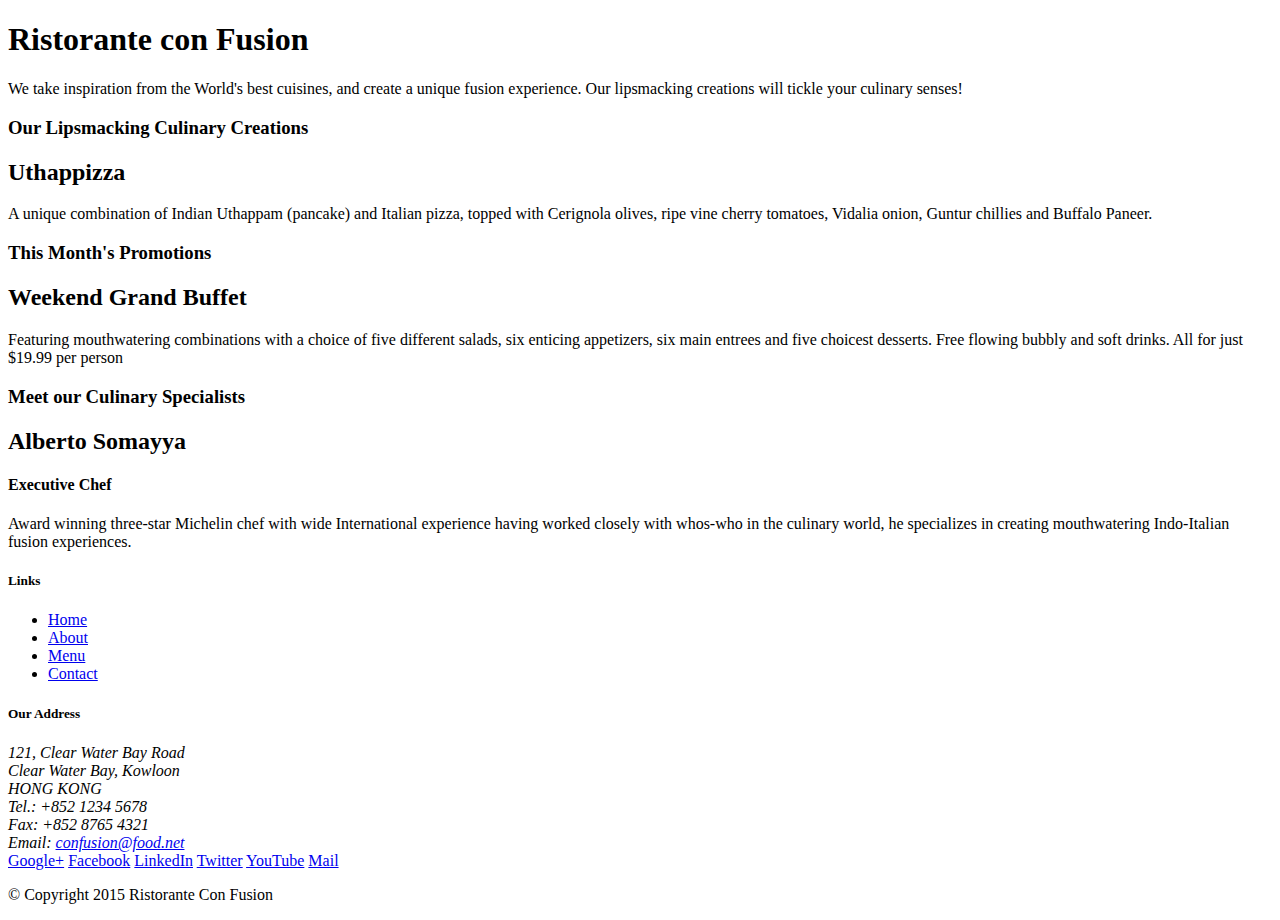
==== index.html @ a71c197c "Initial Setup" ====
<!DOCTYPE html>
<html lang="en">

<head>
    <title>Ristorante Con Fusion</title>
</head>

<body>

    <header>
        <div>
            <div>
                <div>
                    <h1>Ristorante con Fusion</h1>
                    <p>We take inspiration from the World's best cuisines, and create a unique fusion experience. Our lipsmacking creations will tickle your culinary senses!</p>
                </div>
                <div>
                </div>
            </div>
        </div>
    </header>

    <div>
        <div>
            <div>
                <h3>Our Lipsmacking Culinary Creations</h3>
            </div>
            <div>
                <h2>Uthappizza</h2>
                <p>A unique combination of Indian Uthappam (pancake) and Italian pizza, topped with Cerignola olives, ripe vine cherry tomatoes, Vidalia onion, Guntur chillies and Buffalo Paneer.</p>
            </div>
        </div>


        <div>
            <div>
                <h3>This Month's Promotions</h3>
            </div>
            <div>
                <h2>Weekend Grand Buffet</h2>
                <p>Featuring mouthwatering combinations with a choice of five different salads, six enticing appetizers, six main entrees and five choicest desserts. Free flowing bubbly and soft drinks. All for just $19.99 per person </p>
            </div>
        </div>

        <div>
            <div>
                <h3>Meet our Culinary Specialists</h3>
            </div>
            <div>
                <h2>Alberto Somayya</h2>
                <h4>Executive Chef</h4>
                <p>Award winning three-star Michelin chef with wide International experience having worked closely with whos-who in the culinary world, he specializes in creating mouthwatering Indo-Italian fusion experiences. </p>
            </div>
        </div>
    </div>

    <footer>
        <div>
            <div>             
                <div>
                    <h5>Links</h5>
                    <ul>
                        <li><a href="#">Home</a></li>
                        <li><a href="#">About</a></li>
                        <li><a href="#">Menu</a></li>
                        <li><a href="#">Contact</a></li>
                    </ul>
                </div>
                <div>
                    <h5>Our Address</h5>
                    <address>
		              121, Clear Water Bay Road<br>
		              Clear Water Bay, Kowloon<br>
		              HONG KONG<br>
		              Tel.: +852 1234 5678<br>
		              Fax: +852 8765 4321<br>
		              Email: <a href="mailto:confusion@food.net">confusion@food.net</a>
		           </address>
                </div>
                <div>
                    <div>
                        <a href="http://google.com/+">Google+</a>
                        <a href="http://www.facebook.com/profile.php?id=">Facebook</a>
                        <a href="http://www.linkedin.com/in/">LinkedIn</a>
                        <a href="http://twitter.com/">Twitter</a>
                        <a href="http://youtube.com/">YouTube</a>
                        <a href="mailto:">Mail</a>
                    </div>
                </div>
           </div>
           <div>             
                <div>
                    <p>© Copyright 2015 Ristorante Con Fusion</p>
                </div>
           </div>
        </div>
    </footer>

</body>

</html>
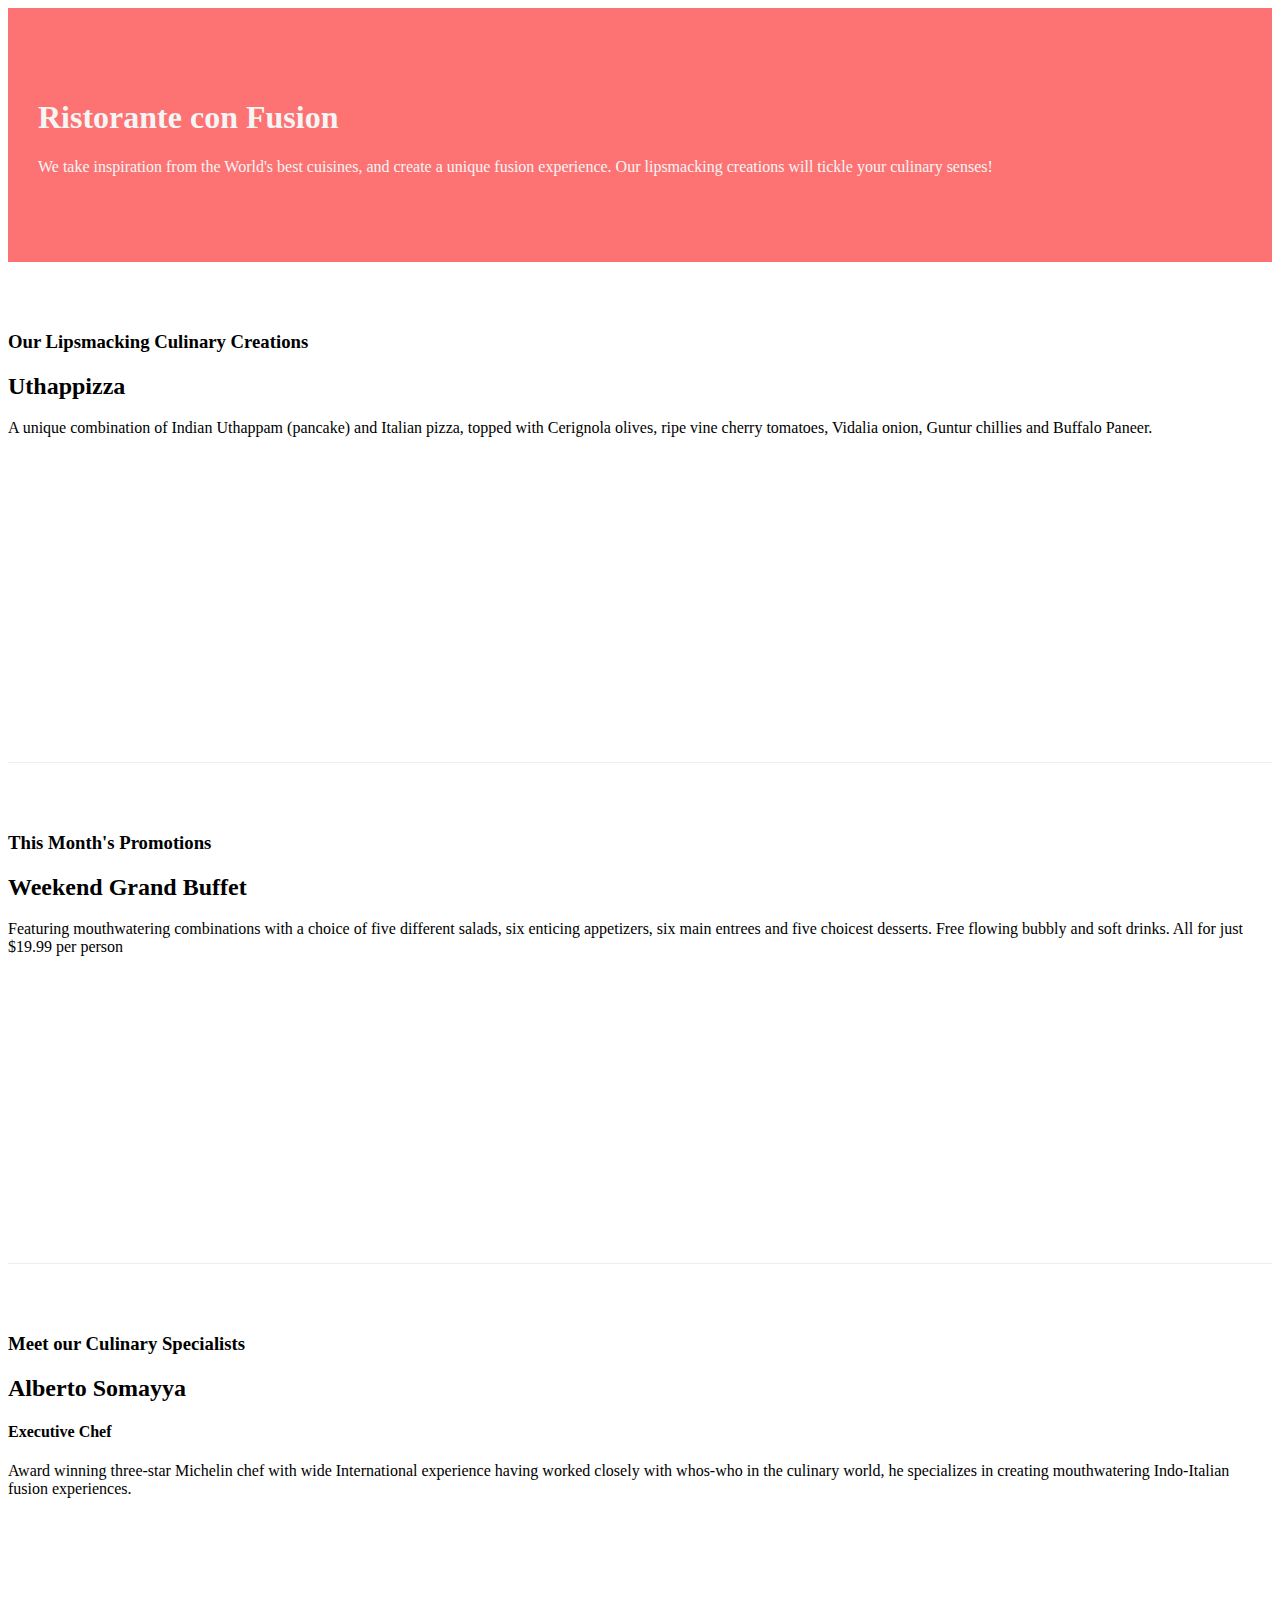
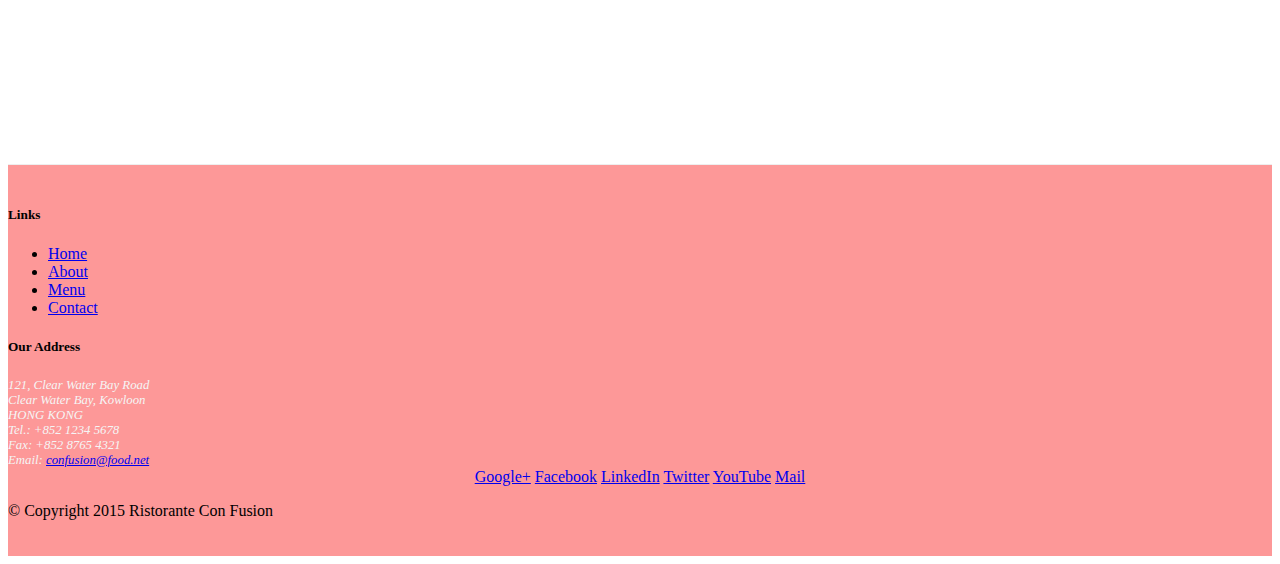
==== commit f1401049: "Bootstrap Grid Part2" ====
--- a/index.html
+++ b/index.html
@@ -3,50 +3,58 @@
 
 <head>
     <title>Ristorante Con Fusion</title>
+    <!-- Required meta tags always come first -->
+    <meta charset="utf-8">
+    <meta name="viewport" content="width=device-width, initial-scale=1, shrink-to-fit=no">
+    <meta http-equiv="x-ua-compatible" content="ie=edge">
+
+    <!-- Bootstrap CSS -->
+    <link rel="stylesheet" href="node_modules/bootstrap/dist/css/bootstrap.min.css"> 
+    <link rel="stylesheet" href="css/styles.css">  
 </head>
 
 <body>
 
-    <header>
-        <div>
-            <div>
-                <div>
+    <header class="jumbotron">
+        <div class="container">
+            <div class="row row-header">
+                <div class="col-12 col-sm-8">
                     <h1>Ristorante con Fusion</h1>
                     <p>We take inspiration from the World's best cuisines, and create a unique fusion experience. Our lipsmacking creations will tickle your culinary senses!</p>
                 </div>
-                <div>
+                <div class="col col-sm-4">
                 </div>
             </div>
         </div>
     </header>
 
-    <div>
-        <div>
-            <div>
+    <div class="container">
+        <div class="row row-content align-items-center">
+            <div class="col-sm-4 col-md-3 flex-last">
                 <h3>Our Lipsmacking Culinary Creations</h3>
             </div>
-            <div>
+            <div class="col-sm col-md flex-first">
                 <h2>Uthappizza</h2>
                 <p>A unique combination of Indian Uthappam (pancake) and Italian pizza, topped with Cerignola olives, ripe vine cherry tomatoes, Vidalia onion, Guntur chillies and Buffalo Paneer.</p>
             </div>
         </div>
 
 
-        <div>
-            <div>
+        <div class="row row-content align-items-center">
+            <div class="col-sm-4 col-md-3">
                 <h3>This Month's Promotions</h3>
             </div>
-            <div>
+            <div class="col-sm col-md">
                 <h2>Weekend Grand Buffet</h2>
                 <p>Featuring mouthwatering combinations with a choice of five different salads, six enticing appetizers, six main entrees and five choicest desserts. Free flowing bubbly and soft drinks. All for just $19.99 per person </p>
             </div>
         </div>
 
-        <div>
-            <div>
+        <div class="row row-content align-items-center">
+            <div class="col-sm-4 col-md-3 flex-last">
                 <h3>Meet our Culinary Specialists</h3>
             </div>
-            <div>
+            <div class="col-sm col-md flex-first">
                 <h2>Alberto Somayya</h2>
                 <h4>Executive Chef</h4>
                 <p>Award winning three-star Michelin chef with wide International experience having worked closely with whos-who in the culinary world, he specializes in creating mouthwatering Indo-Italian fusion experiences. </p>
@@ -54,19 +62,19 @@
         </div>
     </div>
 
-    <footer>
-        <div>
-            <div>             
-                <div>
+    <footer class="footer">
+        <div class="container">
+            <div class="row">             
+                <div class="col-5 offset-1 col-sm-2">
                     <h5>Links</h5>
-                    <ul>
+                    <ul class="list-unstyled">
                         <li><a href="#">Home</a></li>
                         <li><a href="#">About</a></li>
                         <li><a href="#">Menu</a></li>
                         <li><a href="#">Contact</a></li>
                     </ul>
                 </div>
-                <div>
+                <div class="col-6 col-sm-5">
                     <h5>Our Address</h5>
                     <address>
 		              121, Clear Water Bay Road<br>
@@ -77,7 +85,7 @@
 		              Email: <a href="mailto:confusion@food.net">confusion@food.net</a>
 		           </address>
                 </div>
-                <div>
+                <div class="col-1 col-sm-4 align-self-center"  style="text-align:center">
                     <div>
                         <a href="http://google.com/+">Google+</a>
                         <a href="http://www.facebook.com/profile.php?id=">Facebook</a>
@@ -88,14 +96,17 @@
                     </div>
                 </div>
            </div>
-           <div>             
-                <div>
+           <div class="row">             
+                <div class="col-auto">
                     <p>© Copyright 2015 Ristorante Con Fusion</p>
                 </div>
            </div>
         </div>
     </footer>
-
+  <!-- jQuery first, then Tether, then Bootstrap JS. -->
+    <script src="node_modules/jquery/dist/jquery.min.js"></script>
+    <script src="node_modules/tether/dist/js/tether.min.js"></script>
+    <script src="node_modules/bootstrap/dist/js/bootstrap.min.js"></script>
 </body>
 
 </html>--- a/css/styles.css
+++ b/css/styles.css
@@ -0,0 +1,30 @@
+.row-header{
+    margin:0px auto;
+    padding: 0px;
+}
+
+.row-content{
+    margin: 0px auto;
+    padding: 50px 0px 50px 0px;
+    border-bottom: 1px ridge;
+    min-height: 400px;
+}
+
+.footer{
+    background-color: #fd9898;
+    margin: 0px auto;
+    padding: 20px 0px 20px 0px;
+}
+
+.jumbotron{
+    padding: 70px 30px;
+    margin: 0px auto;
+    background-color: #fd7373;
+    color: #f5f5f5;
+}
+
+address{
+    font-size: 80%;
+    margin:0px;
+    color: #f5f5f5;
+}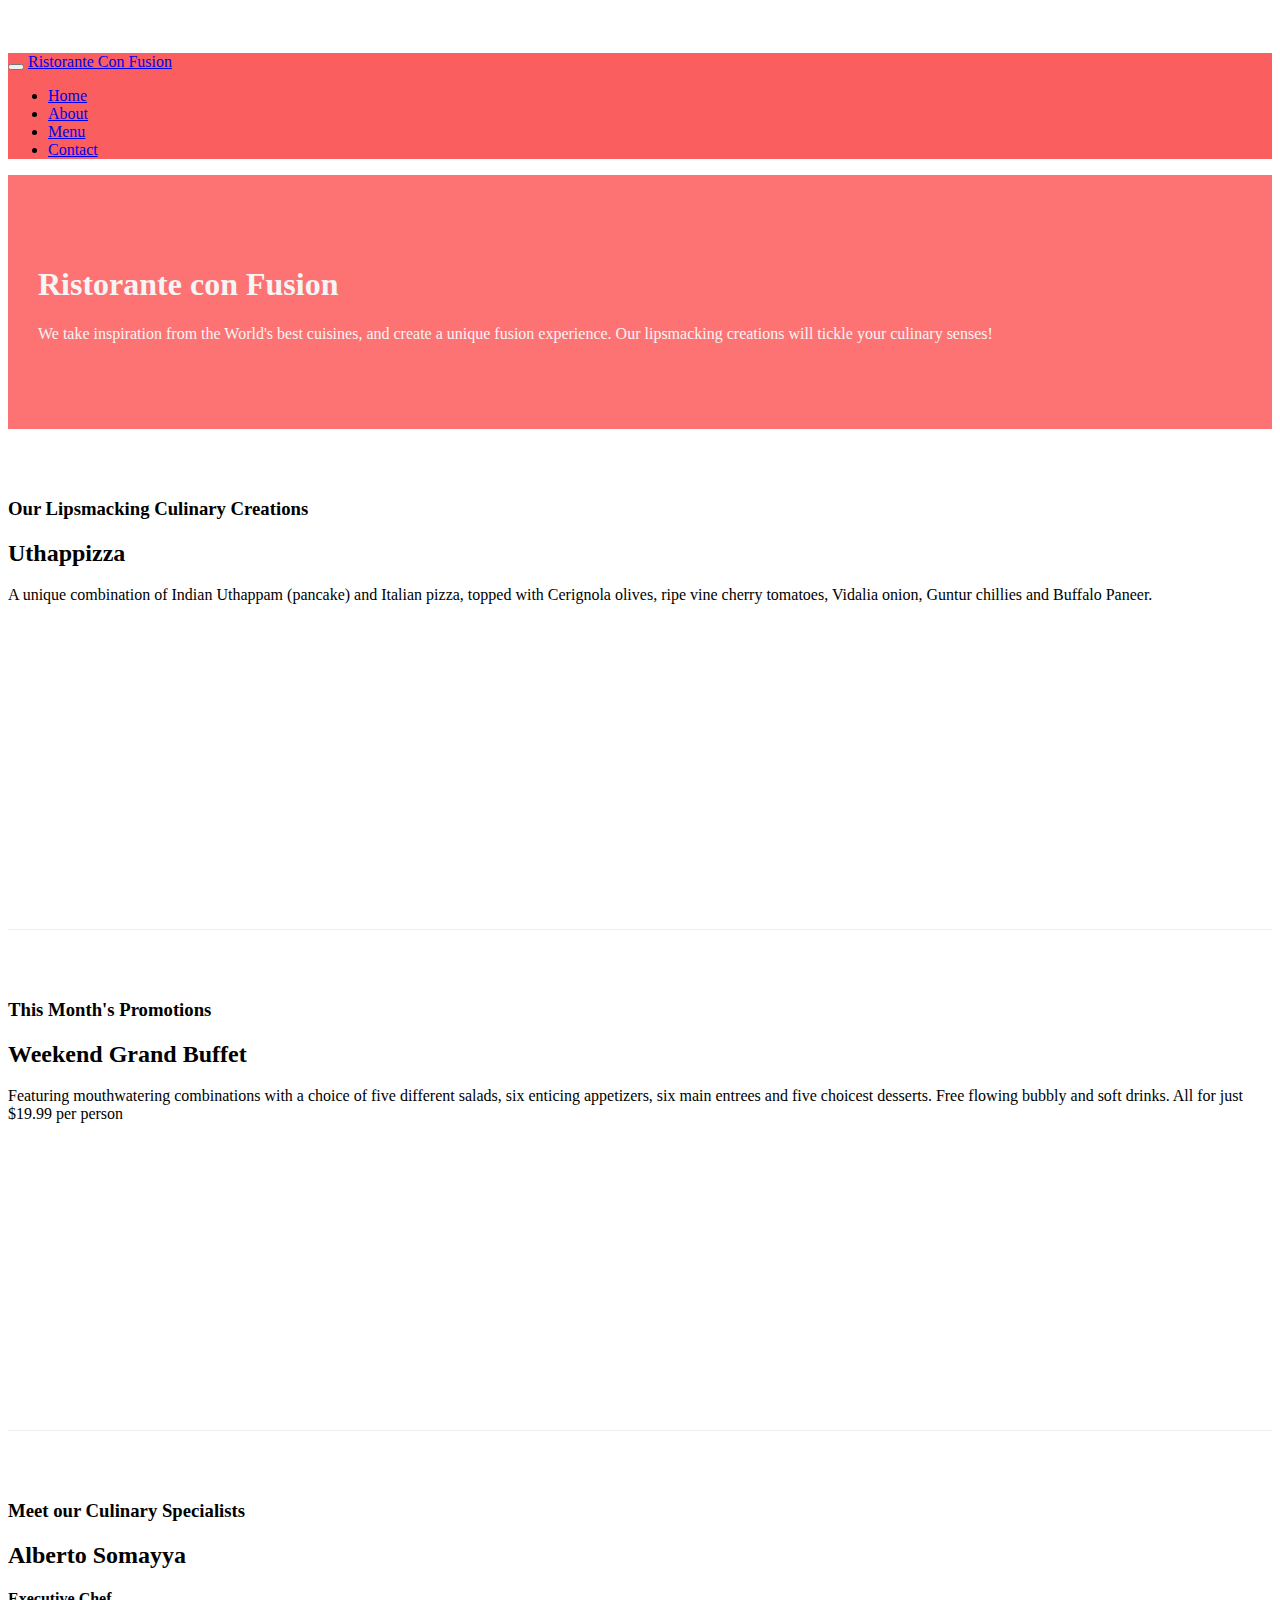
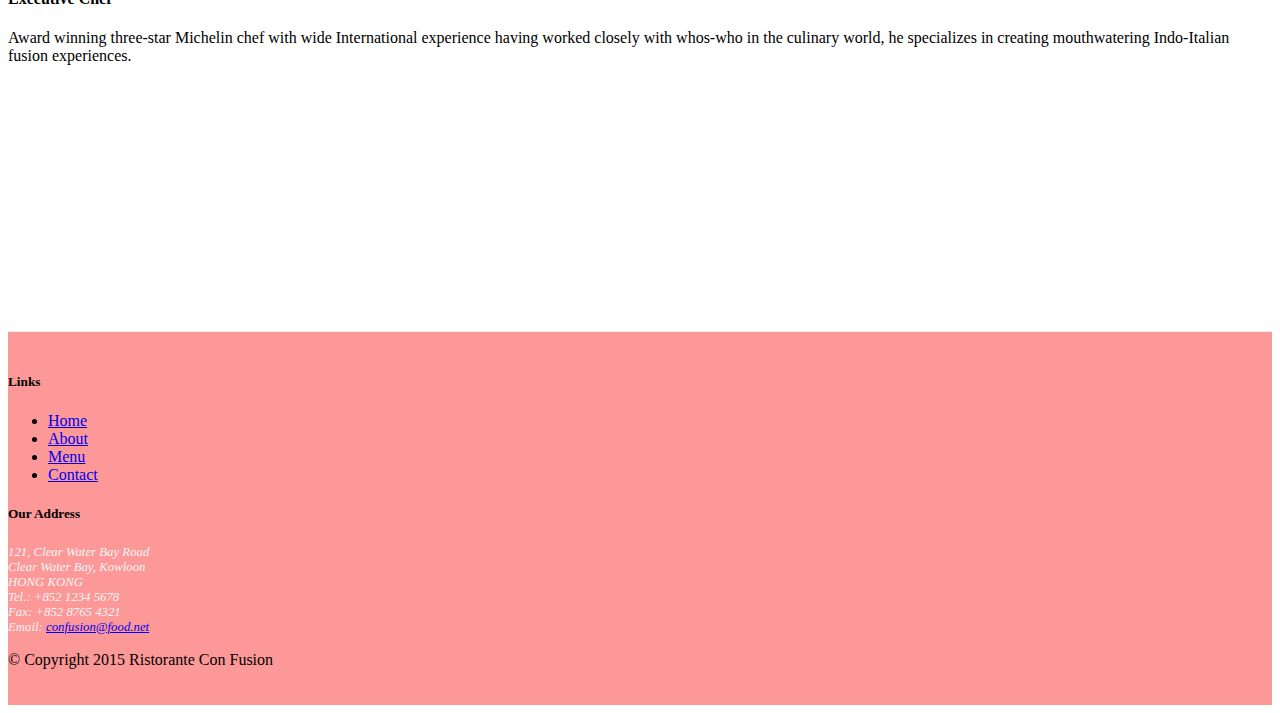
==== commit 246e85bf: "Navbar" ====
--- a/index.html
+++ b/index.html
@@ -11,10 +11,27 @@
     <!-- Bootstrap CSS -->
     <link rel="stylesheet" href="node_modules/bootstrap/dist/css/bootstrap.min.css"> 
     <link rel="stylesheet" href="css/styles.css">  
+    <link rel="stylesheet" href="node_modules/font-awesome/css/font-awesome.min.css">
+    <link rel="stylesheet" href="css/bootstrap-social.css">
 </head>
 
 <body>
-
+    <nav class="navbar navbar-inverse navbar-toggleable-sm fixed-top">
+        <div class="container">
+            <button class="navbar-toggler" type="button" data-toggle="collapse" data-target="#Navbar">
+                <span class="navbar-toggler-icon"></span>
+            </button>
+            <a class="navbar-brand" href="#">Ristorante Con Fusion</a>
+            <div class="collapse navbar-collapse" id="Navbar">
+                <ul class="navbar-nav">
+                    <li class="nav-item active"><a class="nav-link" href="#"><span class="fa fa-home fa-lg"></span> Home</a></li>
+                    <li class="nav-item"><a class="nav-link" href="./aboutus.html"><span class="fa fa-info fa-lg"></span> About</a></li>
+                    <li class="nav-item"><a class="nav-link" href="#"><span class="fa fa-list fa-lg"></span> Menu</a></li>
+                    <li class="nav-item"><a class="nav-link" href="#"><span class="fa fa-address-card fa-lg"></span> Contact</a></li>
+                </ul>
+            </div>
+        </div>
+    </nav>
     <header class="jumbotron">
         <div class="container">
             <div class="row row-header">
@@ -86,14 +103,12 @@
 		           </address>
                 </div>
                 <div class="col-1 col-sm-4 align-self-center"  style="text-align:center">
-                    <div>
-                        <a href="http://google.com/+">Google+</a>
-                        <a href="http://www.facebook.com/profile.php?id=">Facebook</a>
-                        <a href="http://www.linkedin.com/in/">LinkedIn</a>
-                        <a href="http://twitter.com/">Twitter</a>
-                        <a href="http://youtube.com/">YouTube</a>
-                        <a href="mailto:">Mail</a>
-                    </div>
+                    <a class="btn btn-social-icon btn-google-plus" href="http://google.com/+"><i class="fa fa-google-plus"></i></a>
+                    <a class="btn btn-social-icon btn-facebook" href="http://www.facebook.com/profile.php?id="><i class="fa fa-facebook"></i></a>
+                    <a class="btn btn-social-icon btn-linkedin" href="http://www.linkedin.com/in/"><i class="fa fa-linkedin"></i></a>
+                    <a class="btn btn-social-icon btn-twitter" href="http://twitter.com/"><i class="fa fa-twitter"></i></a>
+                    <a class="btn btn-social-icon btn-youtube" href="http://youtube.com/"><i class="fa fa-youtube"></i></a>
+                    <a class="btn btn-social-icon" href="mailto:"><i class="fa fa-envelope-o"></i></a>
                 </div>
            </div>
            <div class="row">             
--- a/css/styles.css
+++ b/css/styles.css
@@ -27,4 +27,12 @@
     font-size: 80%;
     margin:0px;
     color: #f5f5f5;
+}
+
+body{
+    padding: 45px 0px 0px 0px;
+    z-index: 0;
+}
+.navbar-inverse{
+    background-color: #fa5e5e;
 }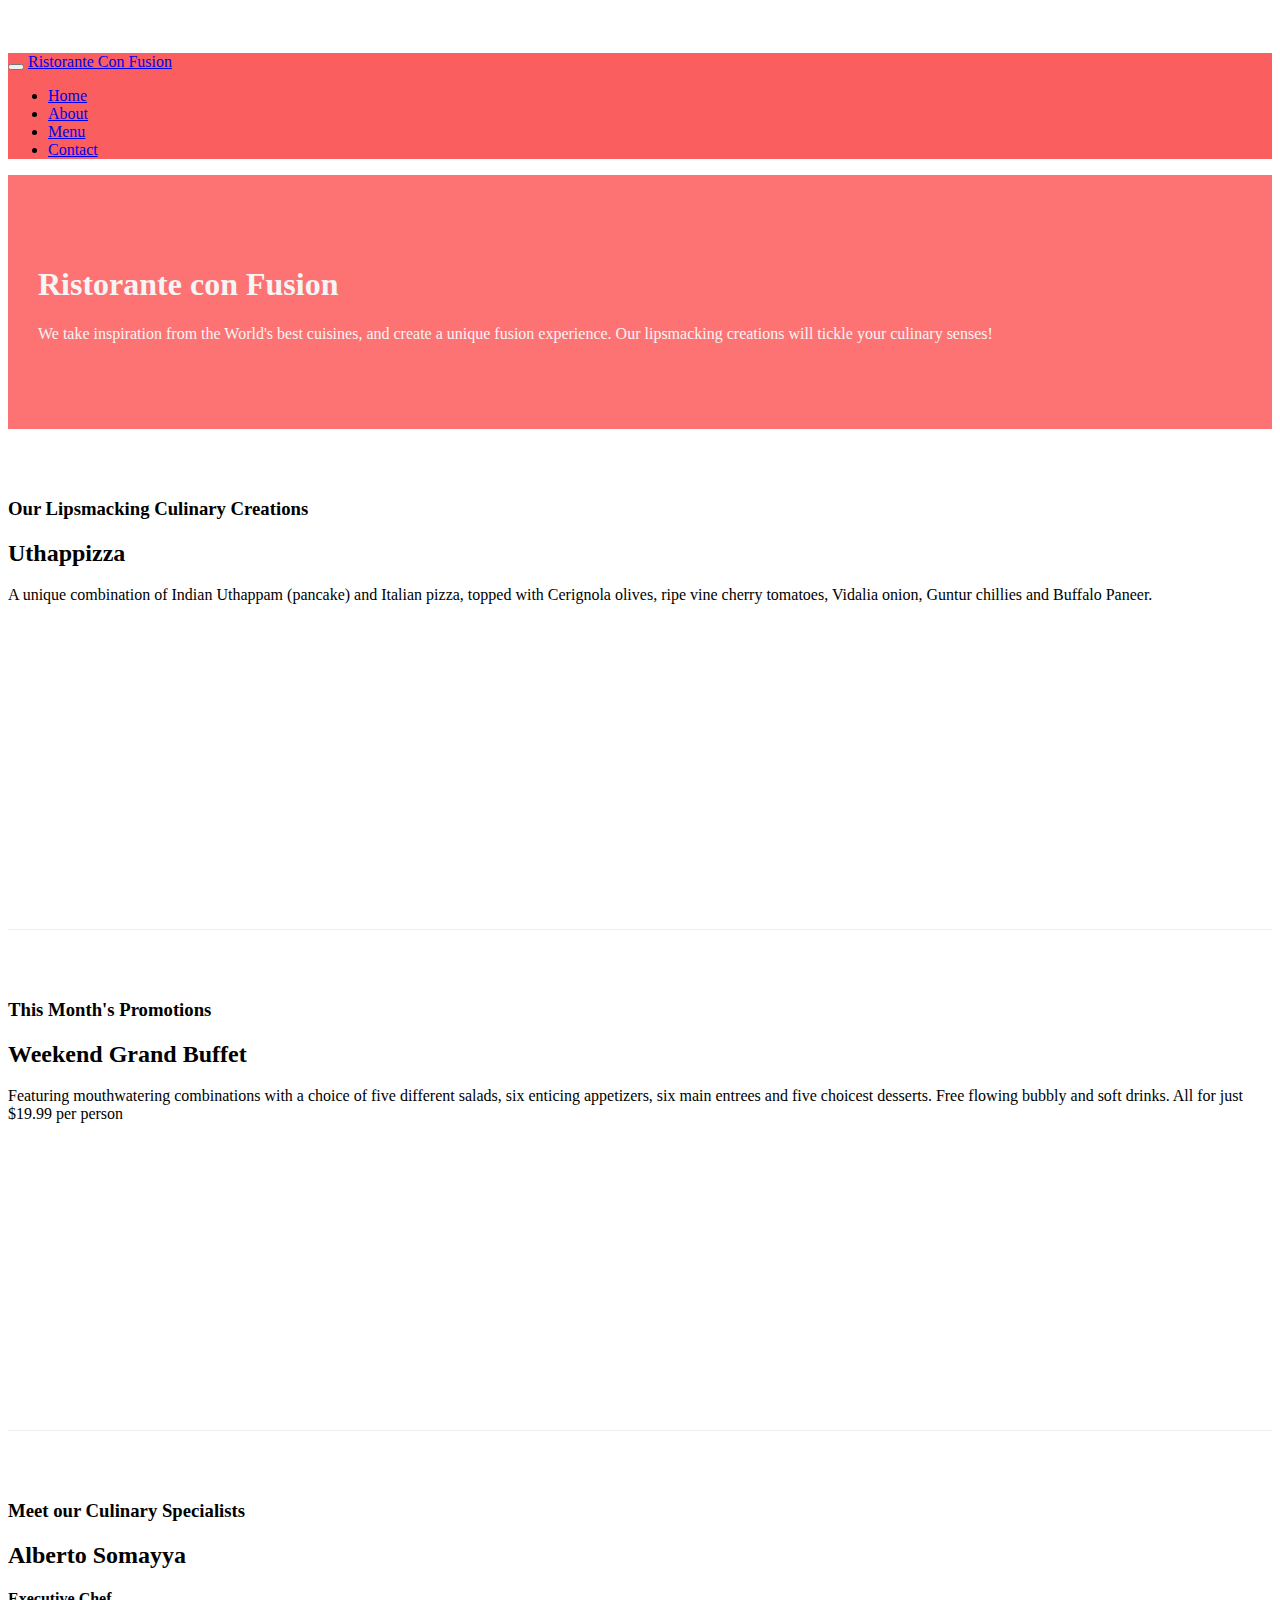
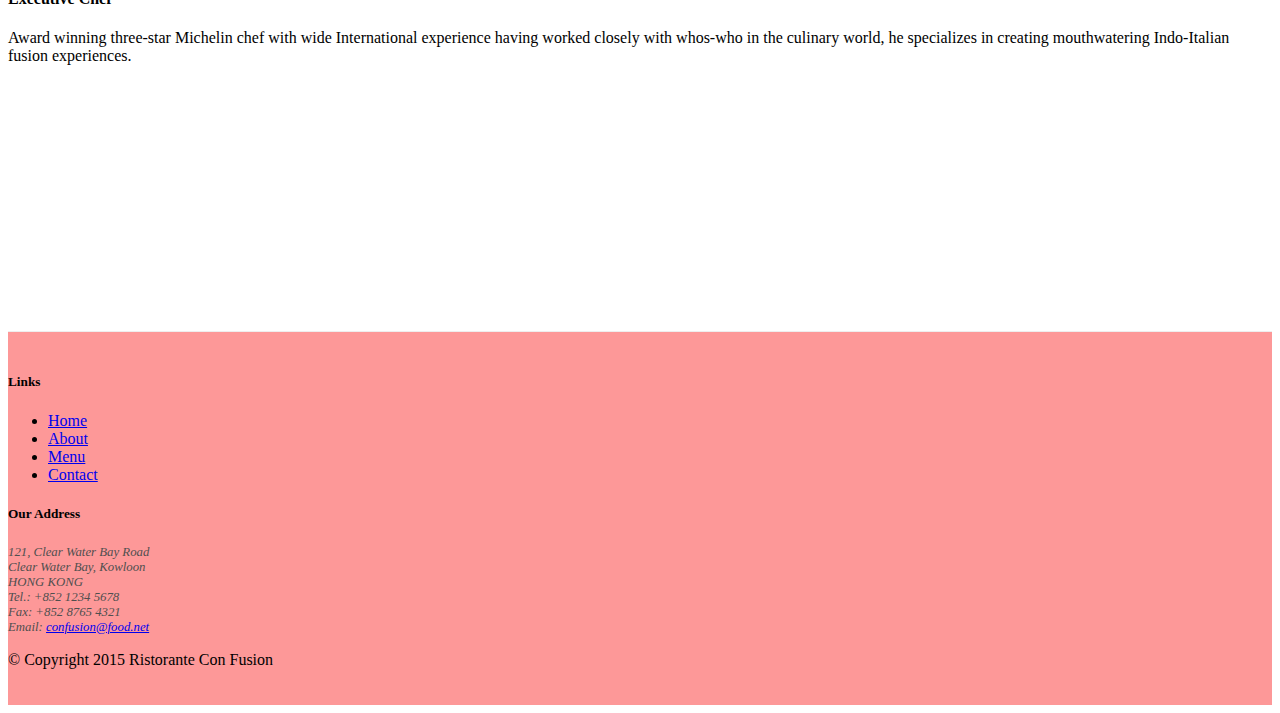
==== commit e198477e: "Form" ====
--- a/index.html
+++ b/index.html
@@ -27,7 +27,7 @@
                     <li class="nav-item active"><a class="nav-link" href="#"><span class="fa fa-home fa-lg"></span> Home</a></li>
                     <li class="nav-item"><a class="nav-link" href="./aboutus.html"><span class="fa fa-info fa-lg"></span> About</a></li>
                     <li class="nav-item"><a class="nav-link" href="#"><span class="fa fa-list fa-lg"></span> Menu</a></li>
-                    <li class="nav-item"><a class="nav-link" href="#"><span class="fa fa-address-card fa-lg"></span> Contact</a></li>
+                    <li class="nav-item"><a class="nav-link" href="contactus.html"><span class="fa fa-address-card fa-lg"></span> Contact</a></li>
                 </ul>
             </div>
         </div>
--- a/css/styles.css
+++ b/css/styles.css
@@ -26,7 +26,7 @@
 address{
     font-size: 80%;
     margin:0px;
-    color: #f5f5f5;
+    color: #504f4f;
 }
 
 body{
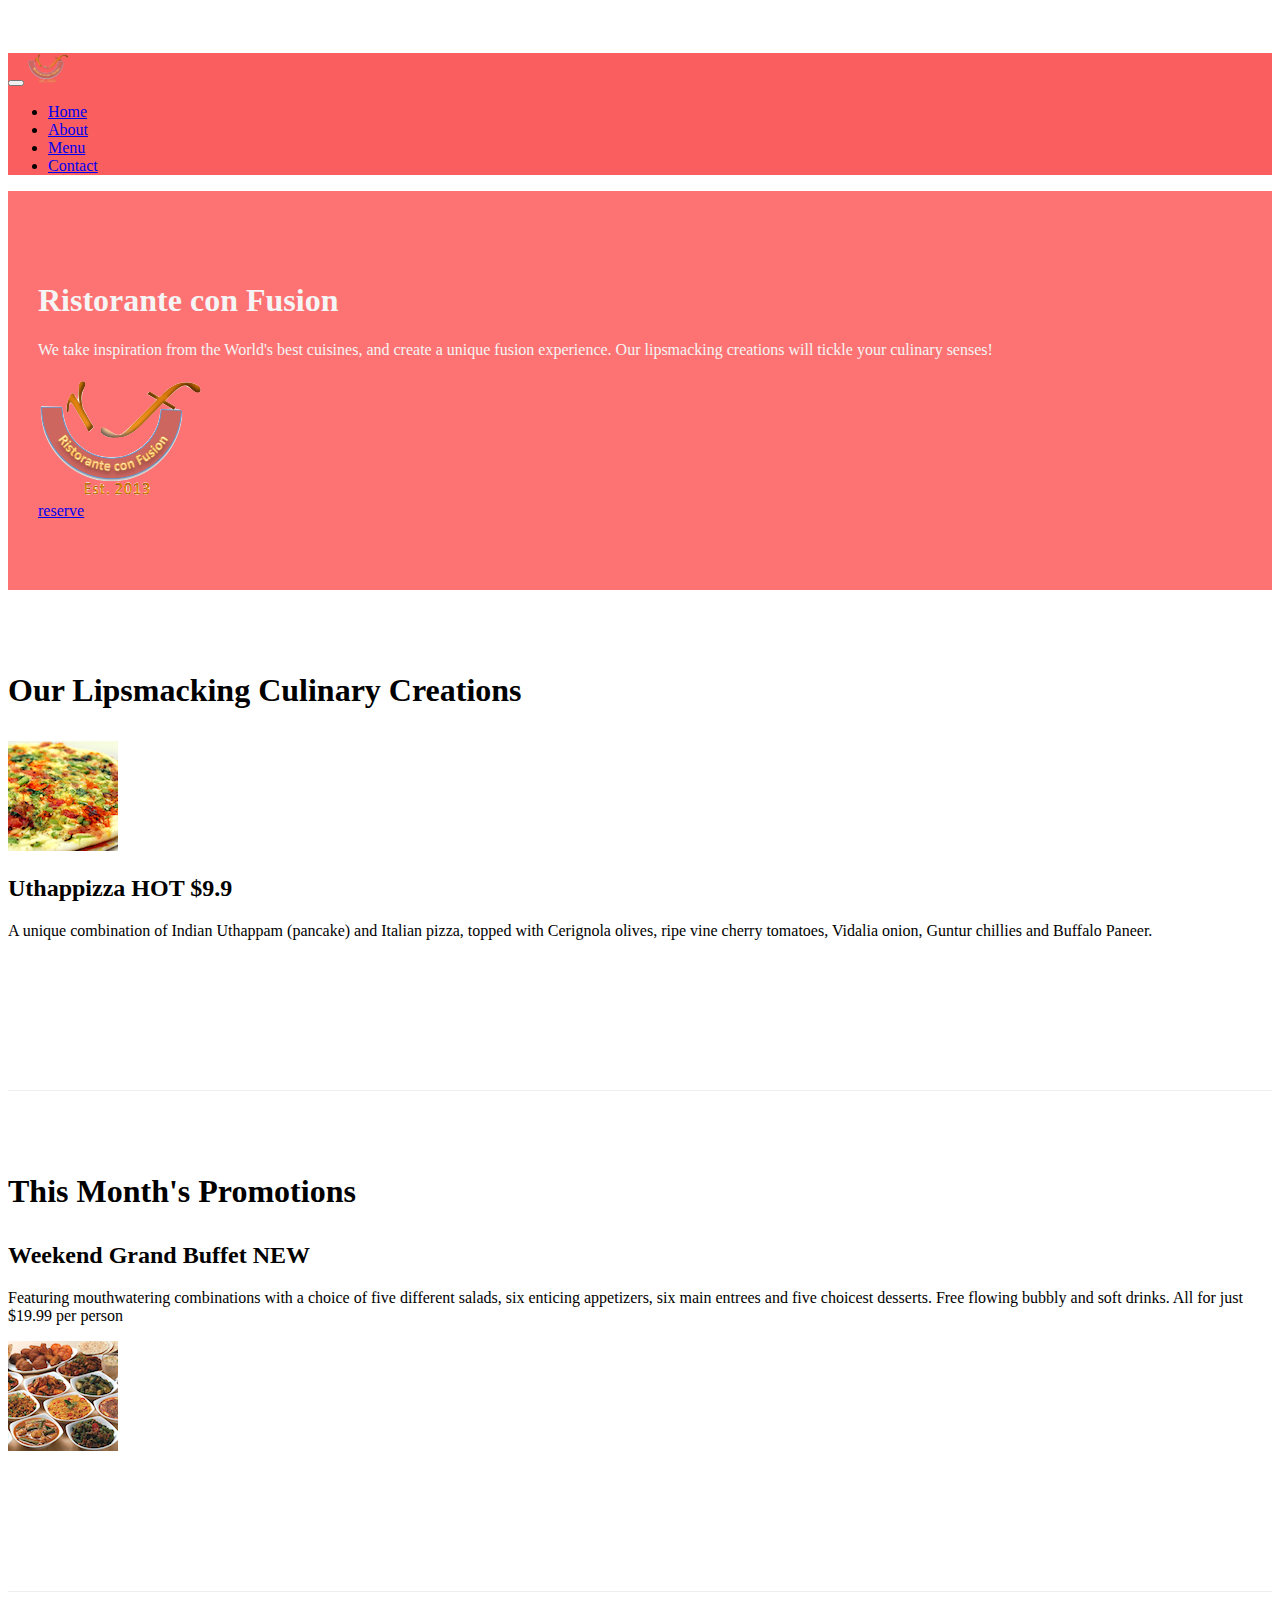
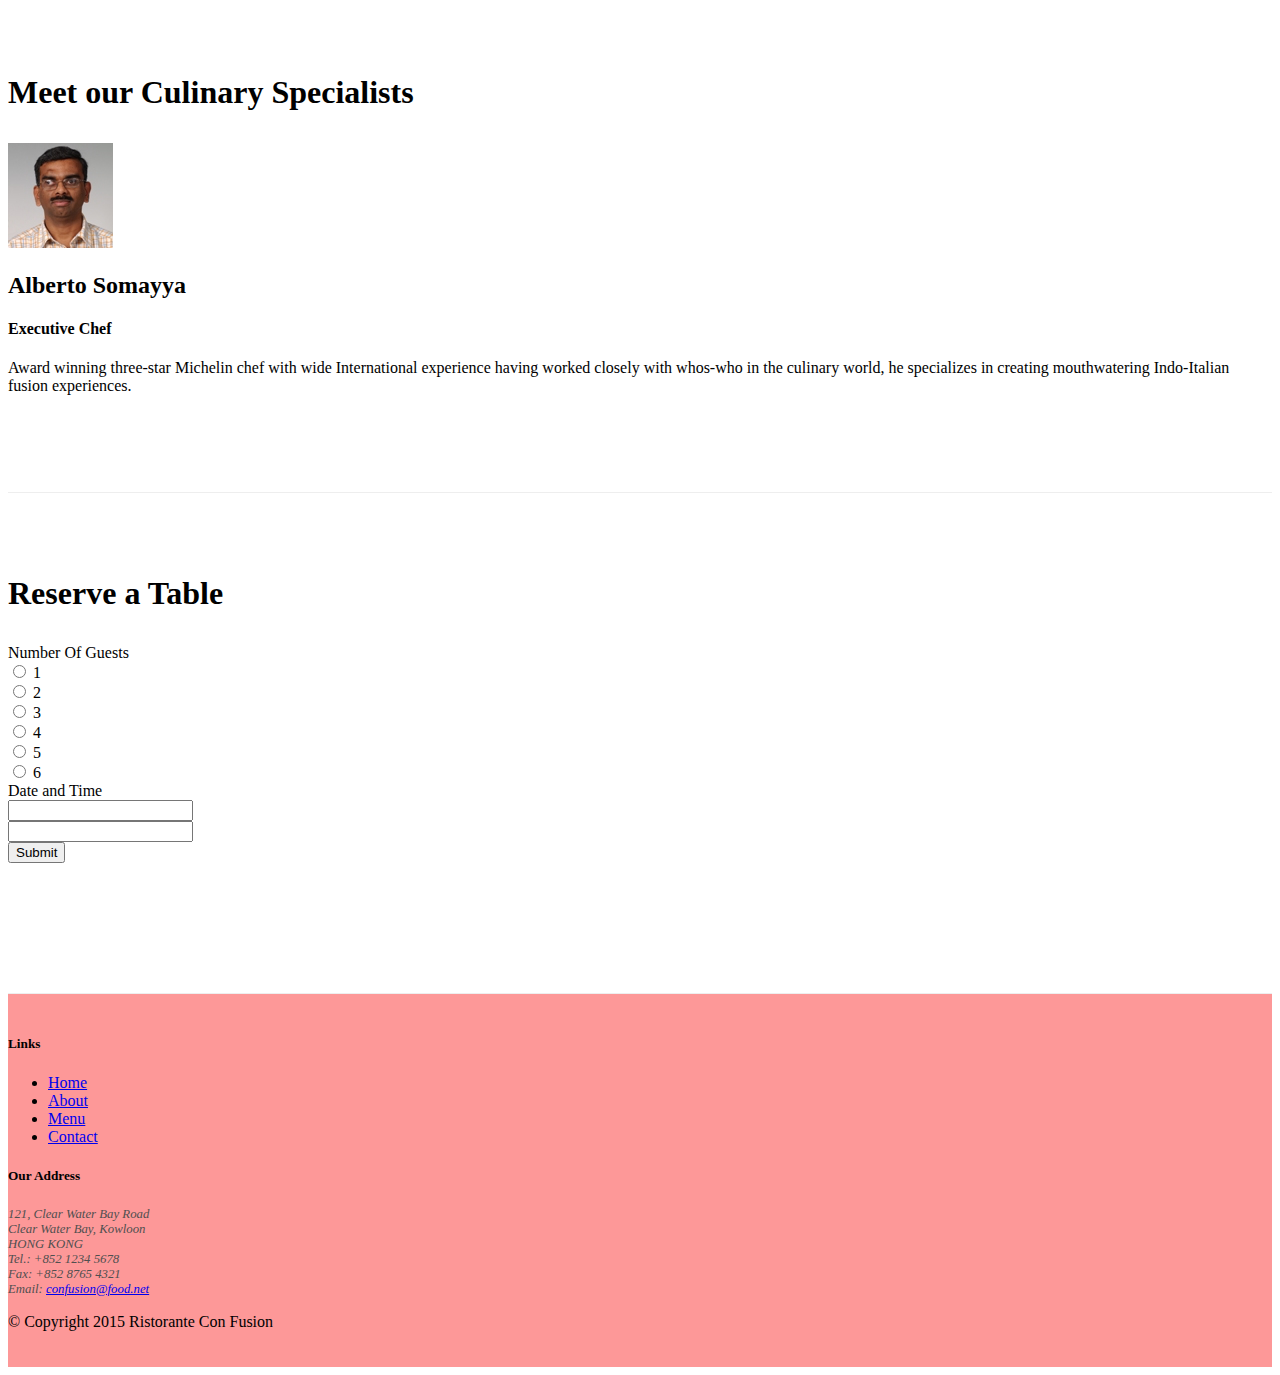
==== commit 38c09491: "second asignment" ====
--- a/index.html
+++ b/index.html
@@ -21,7 +21,7 @@
             <button class="navbar-toggler" type="button" data-toggle="collapse" data-target="#Navbar">
                 <span class="navbar-toggler-icon"></span>
             </button>
-            <a class="navbar-brand" href="#">Ristorante Con Fusion</a>
+            <a class="navbar-brand" href="#"><img src="img/logo.png" height="30" width="41"></a>
             <div class="collapse navbar-collapse" id="Navbar">
                 <ul class="navbar-nav">
                     <li class="nav-item active"><a class="nav-link" href="#"><span class="fa fa-home fa-lg"></span> Home</a></li>
@@ -34,12 +34,16 @@
     </nav>
     <header class="jumbotron">
         <div class="container">
-            <div class="row row-header">
-                <div class="col-12 col-sm-8">
+            <div class="row row-header ">
+                <div class="col-12 col-sm-8 col-md-8 align-self-center">
                     <h1>Ristorante con Fusion</h1>
                     <p>We take inspiration from the World's best cuisines, and create a unique fusion experience. Our lipsmacking creations will tickle your culinary senses!</p>
                 </div>
-                <div class="col col-sm-4">
+                <div class="col-6 col-sm-4 col-md-4 align-self-center">
+                    <img src="img/logo.png" class="img-fluid">
+                </div>
+                <div class="col-6 col-sm-4 col-md-2 align-self-center">
+                    <a href="#reserve" class="btn btn-block btn-warning btn-md">reserve</a>
                 </div>
             </div>
         </div>
@@ -51,20 +55,30 @@
                 <h3>Our Lipsmacking Culinary Creations</h3>
             </div>
             <div class="col-sm col-md flex-first">
-                <h2>Uthappizza</h2>
-                <p>A unique combination of Indian Uthappam (pancake) and Italian pizza, topped with Cerignola olives, ripe vine cherry tomatoes, Vidalia onion, Guntur chillies and Buffalo Paneer.</p>
-            </div>
-        </div>
-
-
-        <div class="row row-content align-items-center">
-            <div class="col-sm-4 col-md-3">
-                <h3>This Month's Promotions</h3>
-            </div>
-            <div class="col-sm col-md">
-                <h2>Weekend Grand Buffet</h2>
-                <p>Featuring mouthwatering combinations with a choice of five different salads, six enticing appetizers, six main entrees and five choicest desserts. Free flowing bubbly and soft drinks. All for just $19.99 per person </p>
-            </div>
+                <div class="media">
+                    <img class="d-flex mr-5 img-thumbnail align-self-start" src="img/uthappizza.png" alt="uthappizza">
+                    <div class="media-body">
+                        <h2>Uthappizza <span class="badge badge-danger">HOT</span> <span class="badge badge-pill badge-default">$9.9</span></h2>
+                        <p>A unique combination of Indian Uthappam (pancake) and Italian pizza, topped with Cerignola olives, ripe vine cherry tomatoes, Vidalia onion, Guntur chillies and Buffalo Paneer.</p>
+                    </div>
+                </div>
+            </div>
+        </div>
+
+
+        <div class="row row-content align-items-center"> 
+                <div class="col-sm-4 col-md-3">
+                    <h3>This Month's Promotions</h3>
+                </div>
+                <div class="col-sm col-md">
+                    <div class="media">
+                        <div class="media-body">
+                        <h2>Weekend Grand Buffet <span class="badge badge-danger">NEW</span></h2>
+                        <p>Featuring mouthwatering combinations with a choice of five different salads, six enticing appetizers, six main entrees and five choicest desserts. Free flowing bubbly and soft drinks. All for just $19.99 per person </p>
+                        </div>
+                        <img class="d-flex ml-5 img-thumbnail align-self-start" src="img/buffet.png" alt="uthappizza">
+                    </div>
+                </div>      
         </div>
 
         <div class="row row-content align-items-center">
@@ -72,9 +86,85 @@
                 <h3>Meet our Culinary Specialists</h3>
             </div>
             <div class="col-sm col-md flex-first">
-                <h2>Alberto Somayya</h2>
-                <h4>Executive Chef</h4>
-                <p>Award winning three-star Michelin chef with wide International experience having worked closely with whos-who in the culinary world, he specializes in creating mouthwatering Indo-Italian fusion experiences. </p>
+                <div class="media">
+                    <img class="d-flex mr-3 img-thumbnail align-self-start"
+                            src="img/alberto.png" alt="Alberto Somayya">
+                    <div class="media-body">
+                        <h2 class="mt-0">Alberto Somayya</h2>
+                        <h4>Executive Chef</h4>
+                        <p class="hidden-xs-down">Award winning three-star Michelin chef with wide
+                            International experience having worked closely with
+                            whos-who in the culinary world, he specializes in
+                            creating mouthwatering Indo-Italian fusion experiences.
+                            </p>
+                    </div>
+                </div>
+            </div>
+        </div>
+        <div class="row row-content align-items-center" id="reserve">
+            <div class="offset-sm-2 col-sm-8">
+                <div class="card">
+                    <h3 class="card-header bg-warning text-white">Reserve a Table</h3>
+                    <div class="card-block">
+                        <div class="form-group row">
+                            <label for="guestnum" class="col-md-3">Number Of Guests</label>
+                            <div class="col-md-9">
+                                <div class="row justify-content-around">
+                                    <div class="form-check form-check-inline">
+                                        <label class="form-check-label">
+                                            <input class="form-check-input" type="radio" name="guestnum" id="guestnum1" value="1"> 1
+                                        </label>
+                                    </div>
+                                    <div class="form-check form-check-inline">
+                                        <label class="form-check-label">
+                                            <input class="form-check-input" type="radio" name="guestnum" id="guestnum2" value="2"> 2
+                                        </label>
+                                    </div>
+                                    <div class="form-check form-check-inline">
+                                        <label class="form-check-label">
+                                            <input class="form-check-input" type="radio" name="guestnum" id="guestnum3" value="3"> 3
+                                        </label>
+                                    </div> 
+                                    <div class="form-check form-check-inline">
+                                        <label class="form-check-label">
+                                            <input class="form-check-input" type="radio" name="guestnum" id="guestnum4" value="4"> 4
+                                        </label>
+                                    </div> 
+                                    <div class="form-check form-check-inline">
+                                        <label class="form-check-label">
+                                            <input class="form-check-input" type="radio" name="guestnum" id="guestnum5" value="5"> 5
+                                        </label>
+                                    </div>
+                                    <div class="form-check form-check-inline">
+                                        <label class="form-check-label">
+                                            <input class="form-check-input" type="radio" name="guestnum" id="guestnum6" value="6"> 6
+                                        </label>
+                                    </div> 
+                                </div> 
+                            </div>
+                        </div>
+                        <div class="form-group row">
+                            <label for="dateandtime" class="col-md-3">Date and Time</label>
+                            <div class="col-md-4">
+                                <div class="input-group">
+                                    <input type="text" class="form-control">
+                                    <div class="input-group-addon"><span class="fa fa-calendar"></span></div>
+                                </div>
+                            </div>
+                            <div class="col-md-4">
+                                <div class="input-group">
+                                    <input type="text" class="form-control">
+                                    <div class="input-group-addon"><span class="fa fa-clock-o"></span></div>
+                                </div>    
+                            </div>
+                        </div>
+                        <div class="form-group row">
+                            <div class="offset-md-3">
+                                <button class="btn btn-primary" type="submit">Submit</button>
+                            </div>
+                        </div>
+                    </div>
+                </div>
             </div>
         </div>
     </div>
@@ -111,7 +201,7 @@
                     <a class="btn btn-social-icon" href="mailto:"><i class="fa fa-envelope-o"></i></a>
                 </div>
            </div>
-           <div class="row">             
+           <div class="row justify-content-center">             
                 <div class="col-auto">
                     <p>© Copyright 2015 Ristorante Con Fusion</p>
                 </div>
--- a/css/styles.css
+++ b/css/styles.css
@@ -35,4 +35,9 @@
 }
 .navbar-inverse{
     background-color: #fa5e5e;
+}
+
+h3{
+    font-size: 200%;
+    font-weight: bold;
 }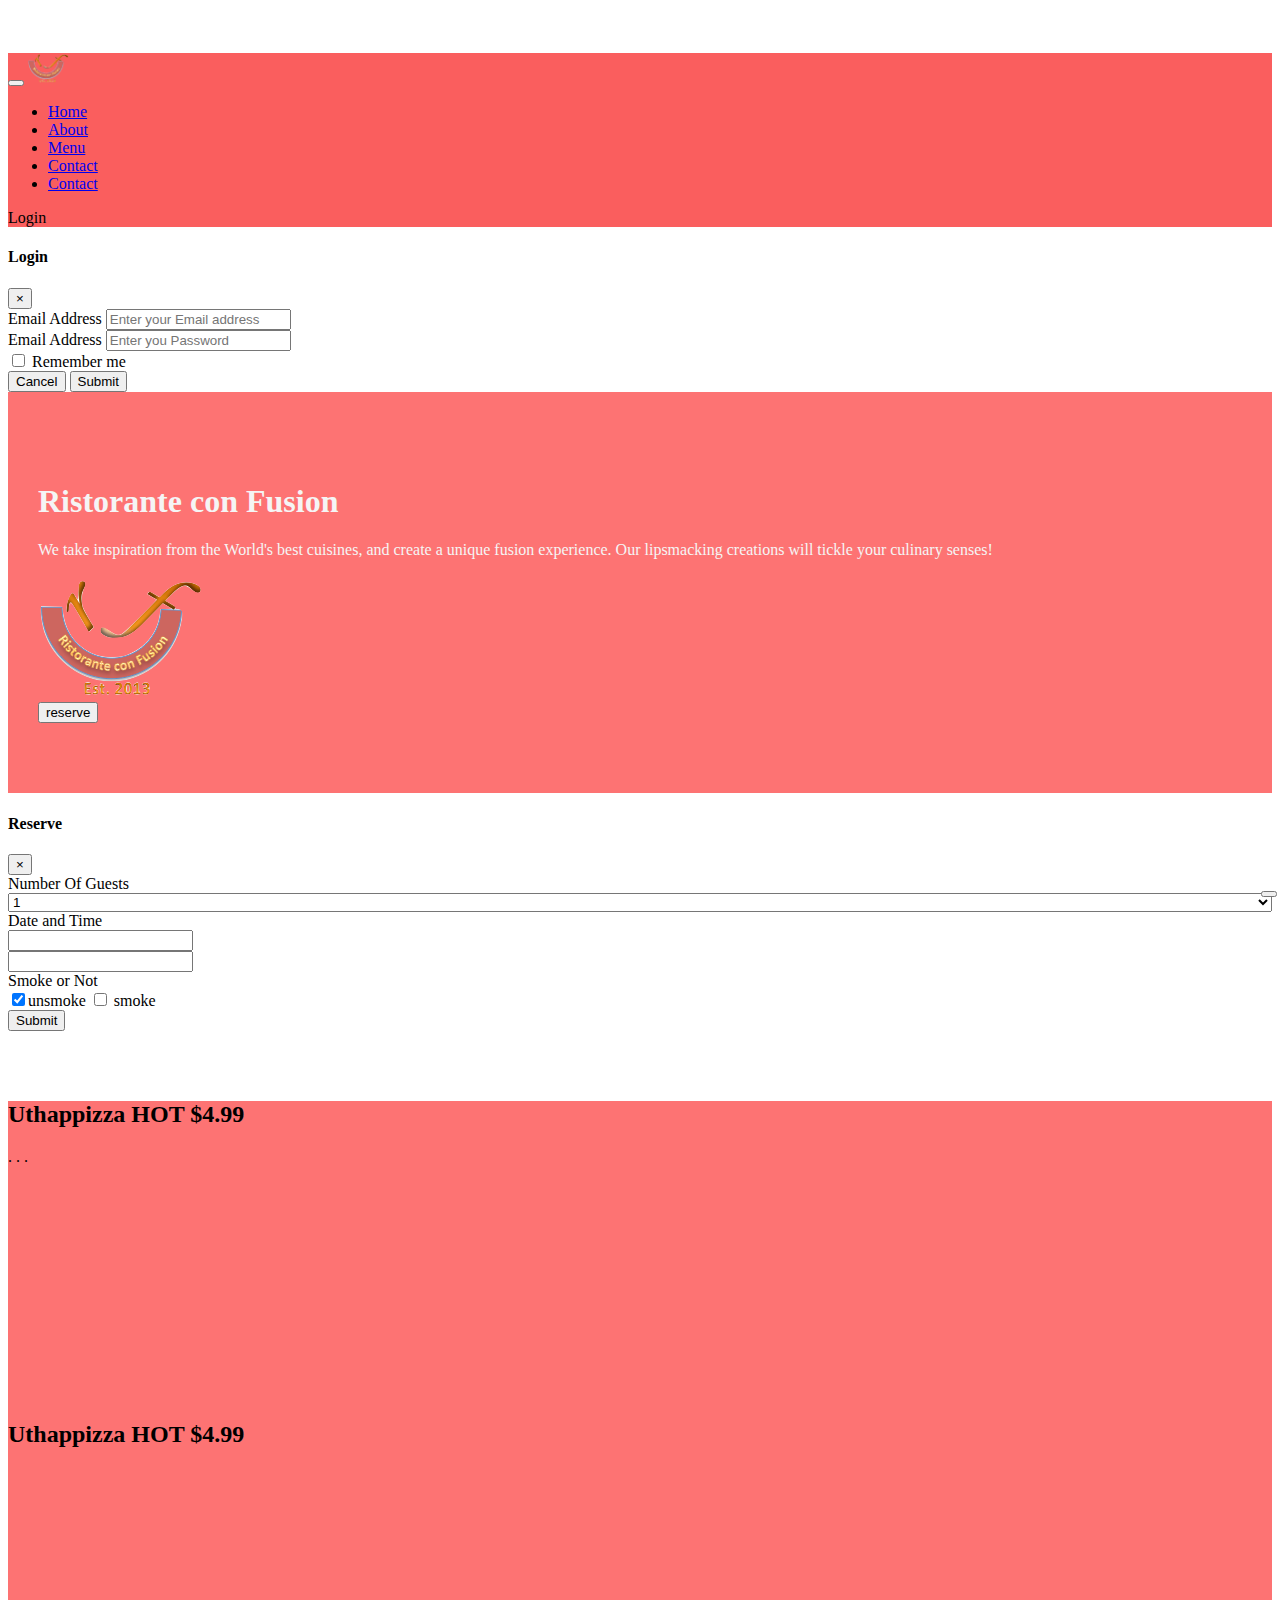
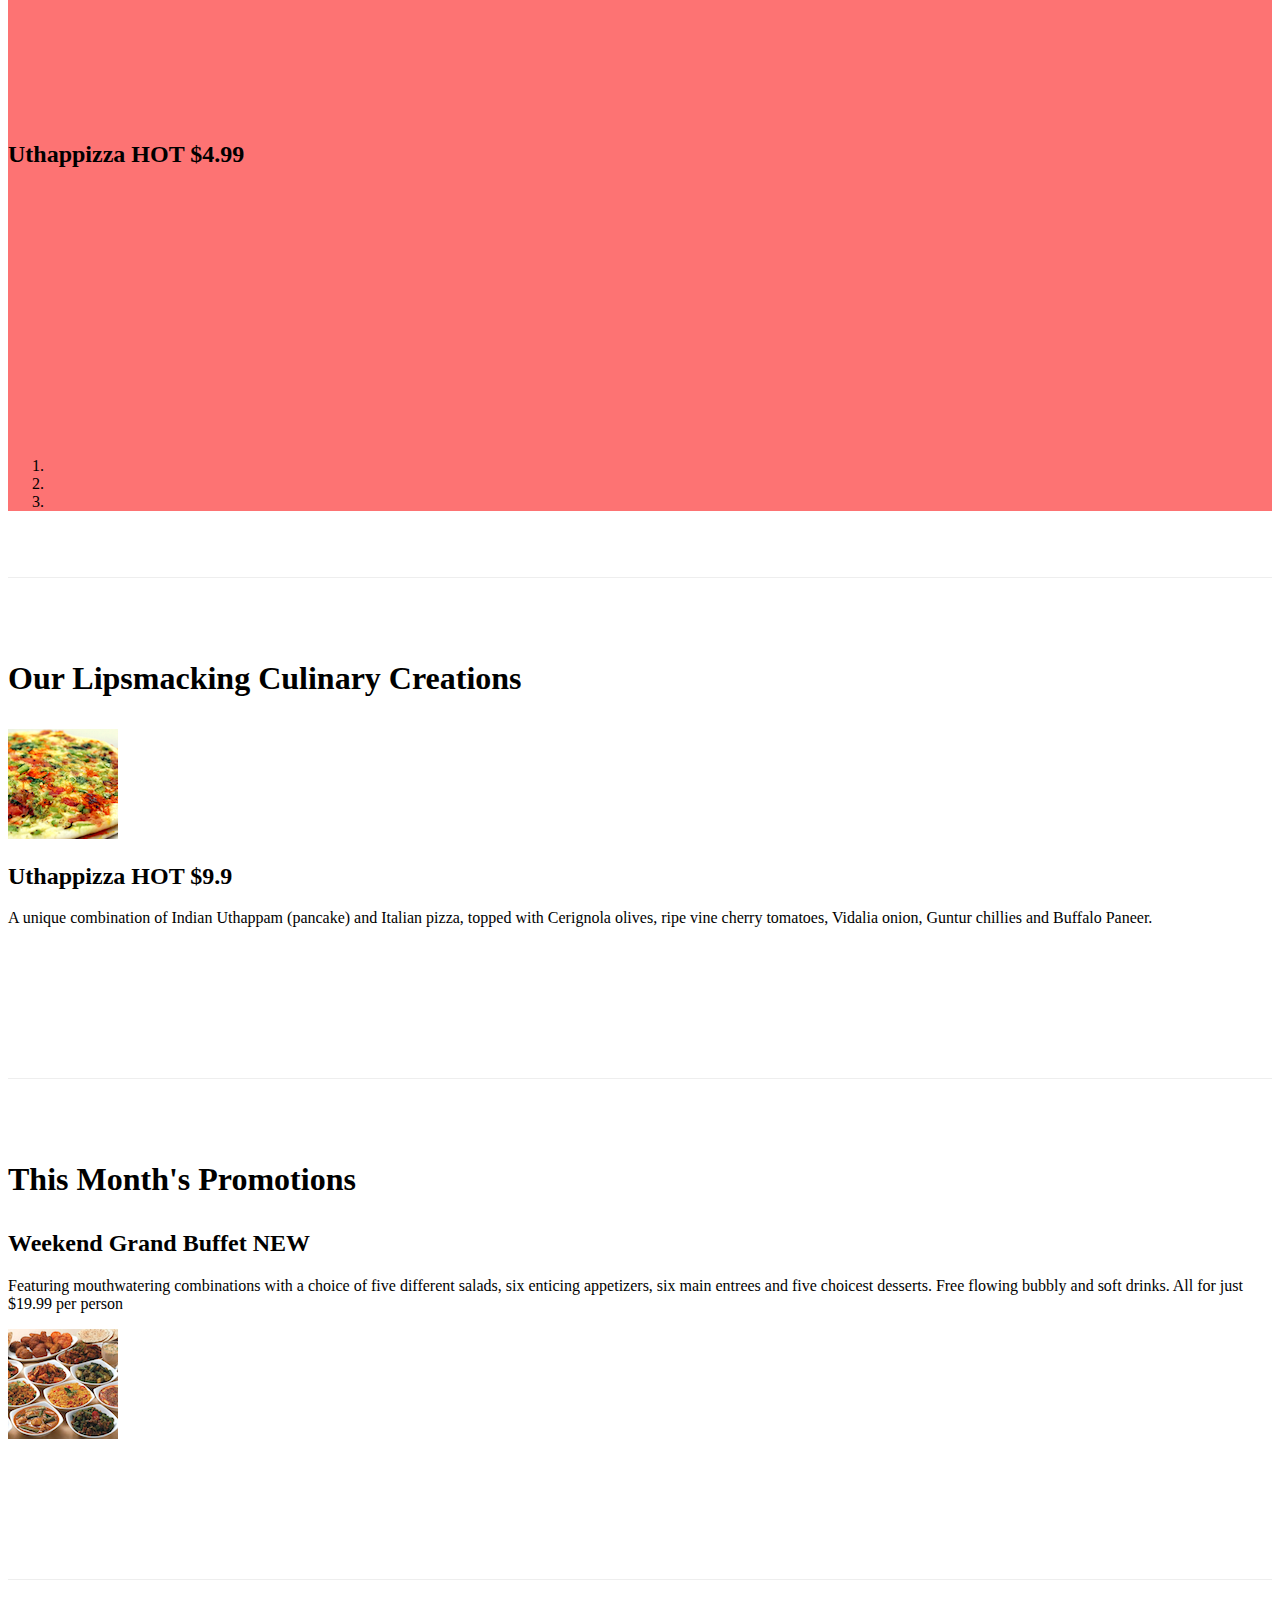
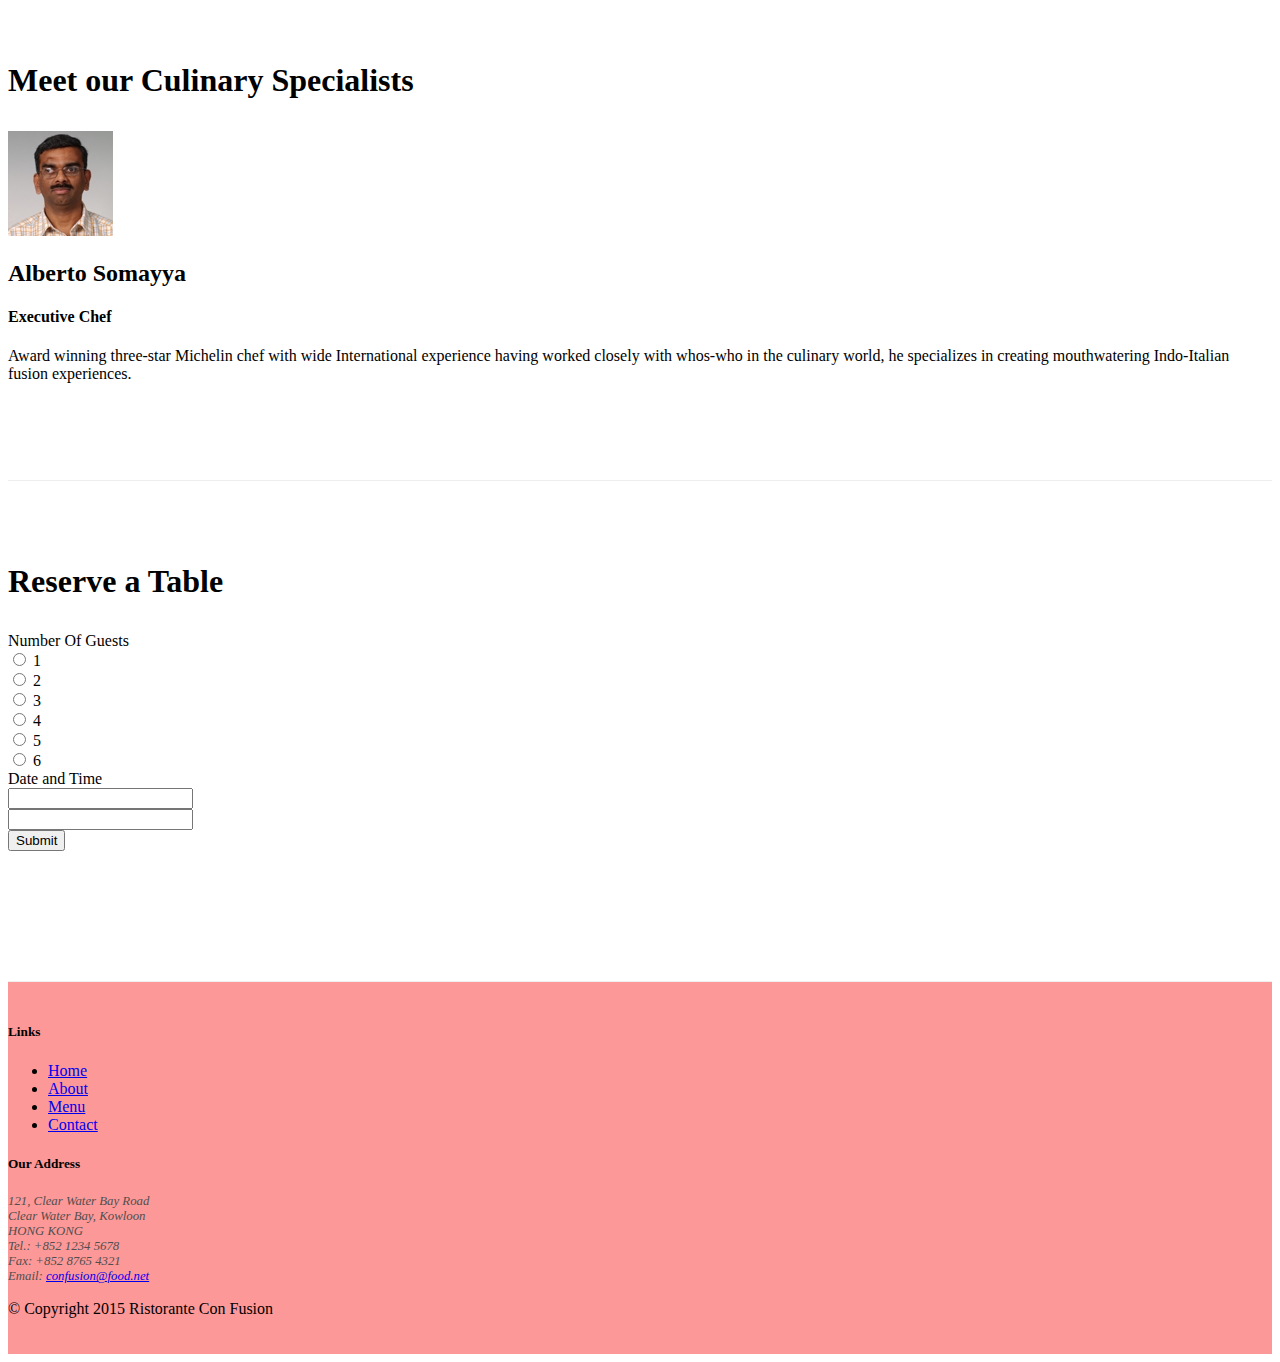
==== commit bc3b7fa3: "modified with less" ====
--- a/index.html
+++ b/index.html
@@ -16,22 +16,63 @@
 </head>
 
 <body>
+
     <nav class="navbar navbar-inverse navbar-toggleable-sm fixed-top">
-        <div class="container">
+    <div class="container">
             <button class="navbar-toggler" type="button" data-toggle="collapse" data-target="#Navbar">
                 <span class="navbar-toggler-icon"></span>
             </button>
             <a class="navbar-brand" href="#"><img src="img/logo.png" height="30" width="41"></a>
-            <div class="collapse navbar-collapse" id="Navbar">
+            <div class="collapse navbar-collapse mr-auto" id="Navbar">
                 <ul class="navbar-nav">
                     <li class="nav-item active"><a class="nav-link" href="#"><span class="fa fa-home fa-lg"></span> Home</a></li>
                     <li class="nav-item"><a class="nav-link" href="./aboutus.html"><span class="fa fa-info fa-lg"></span> About</a></li>
                     <li class="nav-item"><a class="nav-link" href="#"><span class="fa fa-list fa-lg"></span> Menu</a></li>
                     <li class="nav-item"><a class="nav-link" href="contactus.html"><span class="fa fa-address-card fa-lg"></span> Contact</a></li>
+                    <li class="nav-item"><a class="nav-link" href="contactus.html"><span class="fa fa-address-card fa-lg"></span> Contact</a></li>                    
                 </ul>
             </div>
+            <a data-toggle="modal" data-target="#loginmodal"><span class="fa fa-sign-in navbar-text mr-2">Login</span></a>
         </div>
     </nav>
+    <!-- start the login modal -->
+    <div id="loginmodal" class="modal fade" role="dialog">
+        <div class="modal-dialog modal-lg" role="content">
+            <!-- modal content -->
+            <div class="modal-content">
+                <div class="modal-header">
+                    <h4 class="modal-title">Login</h4>
+                    <button type="button" class="close" data-dismiss="modal">&times;</button>
+                </div><!--end of header-->
+                <div class="modal-body">
+                    <form>
+                        <div class="form-group">
+                            <label for="email">Email Address</label>
+                            <input type="email" class="form-control" id="email" placeholder="Enter your Email address">
+                        </div>
+                        <div class="form-group">
+                            <label for="password">Email Address</label>
+                            <input type="password" class="form-control" id="password" placeholder="Enter you Password">
+                        </div>
+                        <div class="form-check">
+                            <label class="form-check-label">
+                                <input class="form-check-input" type="checkbox"> Remember me
+                            </label>
+                        </div>
+                    </form>
+                </div><!--end of body-->
+                <div class="modal-footer">
+                    <button type="button" class="btn btn-default btn-md" data-dismiss="modal">Cancel</button>
+                    <button type="submit" class="btn btn-primary btn-md">Submit</button>                    
+                </div><!--end of footer-->
+            </div>
+        </div>
+
+    </div>
+    <!-- end of the login modal -->
+     
+
+    <!-- this is the jumbotron -->
     <header class="jumbotron">
         <div class="container">
             <div class="row row-header ">
@@ -43,14 +84,117 @@
                     <img src="img/logo.png" class="img-fluid">
                 </div>
                 <div class="col-6 col-sm-4 col-md-2 align-self-center">
-                    <a href="#reserve" class="btn btn-block btn-warning btn-md">reserve</a>
-                </div>
-            </div>
-        </div>
+                    <button data-target="#reservemodal" class="btn btn-block btn-warning btn-md" data-toggle="modal">
+                        reserve
+                    </button>
+                </div>
+            </div><!-- end of row-->
+        </div><!--end of the container-->
     </header>
+    <!-- start of reserve modal -->
+    <div class="modal fade" id="reservemodal" role="dialog">
+        <div class="modal-dialog modal-lg" role="content">
+            <div class="modal-content">
+                <div class="modal-header">
+                    <h4 class="modal-title">Reserve</h4>
+                    <button class="close" data-dismiss="modal">&times;</button>
+                </div>
+                <div class="modal-body">
+                    <form>
+                        <div class="form-group">
+                            <label for="guestnum" class="col-form-label">Number Of Guests</label>
+                            <div>
+                                <select class="custom-select">
+                                    <option value="1" selected>1</option>
+                                    <option value="2">2</option>
+                                    <option value="3">3</option>
+                                    <option value="4">4</option>
+                                    <option value="4">5</option>
+                                    <option value="4">6</option>
+                                </select>
+                            </div>
+                        </div>
+                        <div class="form-group">
+                            <label for="dateandtime">Date and Time</label>
+                            <div class="row">
+                                <div class="col-6">
+                                    <div class="input-group">
+                                        <input type="text" class="form-control">
+                                        <div class="input-group-addon"><span class="fa fa-calendar"></span></div>
+                                    </div>
+                                </div>
+                                <div class="col-6">
+                                    <div class="input-group">
+                                        <input type="text" class="form-control">
+                                        <div class="input-group-addon"><span class="fa fa-clock-o"></span></div>
+                                    </div>    
+                                </div>          
+                            </div>
+                        </div>
+                        <div class="form-group">              
+                            <label for="ifsmoke">Smoke or Not</label>
+                            <div class="row">
+                                <div class="btn-group col-12" data-toggle="buttons">
+                                    <label class="btn btn-primary active">
+                                    <input type="checkbox" checked autocomplete="off">unsmoke
+                                    </label>
+                                    <label class="btn btn-warning">
+                                    <input type="checkbox" autocomplete="off"> smoke
+                                    </label>
+                                </div>
+                            </div>
+                        </div>
+                    </form>
+                </div>
+                <div class="modal-footer">
+                    <button class="btn btn-primary" type="submit">Submit</button>
+                </div>
+            </div>
+        </div><!--end of dialog-->
+    </div>
+    <!-- end of reserve modal -->
+
+    <!-- this is the end of the jumbotron -->
+
+    <div class="row row-content">
+        <div class="col-12">
+            <div id="mycarousel" class="carousel slide" data-ride="carousel">
+                <div class="carousel-inner" role="listbox">
+                    <div class="carousel-item active">
+                        <div class="carousel-caption d-none d-md-block">
+                            <h2>Uthappizza <span class="badge badge-danger">HOT</span> <span class="badge badge-pill badge-default">$4.99</span></h2>
+                            . . .
+                        </div>
+                    </div>
+                    <div class="carousel-item">
+                        <div class="carousel-caption d-none d-md-block">
+                            <h2>Uthappizza <span class="badge badge-danger">HOT</span> <span class="badge badge-pill badge-default">$4.99</span></h2>
+                        </div>
+                    </div>
+                    <div class="carousel-item">
+                       <div class="carousel-caption d-none d-md-block">
+                            <h2>Uthappizza <span class="badge badge-danger">HOT</span> <span class="badge badge-pill badge-default">$4.99</span></h2>
+                        </div>
+                    </div>
+                </div>
+                <ol class="carousel-indicators">
+                    <li data-target="#mycarousel" data-slide-to="0" class="active"></li>
+                    <li data-target="#mycarousel" data-slide-to="1"></li>
+                    <li data-target="#mycarousel" data-slide-to="2"></li>
+                </ol>
+                <a class="carousel-control-prev" href="#mycarousel" role="button" data-slide="prev">
+                    <span class="carousel-control-prev-icon"></span>
+                </a>
+                <a class="carousel-control-next" href="#mycarousel" role="button" data-slide="next">
+                    <span class="carousel-control-next-icon"></span>
+                </a>
+                <button id="controlbutton" class="btn btn-sm"><span class="fa fa-pause"></span></button>
+            </div><!--end of carousel-->
+        </div><!--end of col-->
+    </div>
 
     <div class="container">
-        <div class="row row-content align-items-center">
+        <div class="row row-content d-flex flex-row justify-content-center align-items-center">
             <div class="col-sm-4 col-md-3 flex-last">
                 <h3>Our Lipsmacking Culinary Creations</h3>
             </div>
@@ -107,7 +251,7 @@
                     <h3 class="card-header bg-warning text-white">Reserve a Table</h3>
                     <div class="card-block">
                         <div class="form-group row">
-                            <label for="guestnum" class="col-md-3">Number Of Guests</label>
+                            <label for="guestnum" class="col-md-3 col-form-label">Number Of Guests</label>
                             <div class="col-md-9">
                                 <div class="row justify-content-around">
                                     <div class="form-check form-check-inline">
@@ -144,7 +288,7 @@
                             </div>
                         </div>
                         <div class="form-group row">
-                            <label for="dateandtime" class="col-md-3">Date and Time</label>
+                            <label for="dateandtime" class="col-md-3  col-form-label">Date and Time</label>
                             <div class="col-md-4">
                                 <div class="input-group">
                                     <input type="text" class="form-control">
@@ -158,9 +302,9 @@
                                 </div>    
                             </div>
                         </div>
-                        <div class="form-group row">
-                            <div class="offset-md-3">
-                                <button class="btn btn-primary" type="submit">Submit</button>
+                        <div class="form-group row justify-content-center">
+                            <div class="col-auto">
+                                <button class="btn btn-primary btn-block" type="submit">Submit</button>
                             </div>
                         </div>
                     </div>
@@ -212,6 +356,27 @@
     <script src="node_modules/jquery/dist/jquery.min.js"></script>
     <script src="node_modules/tether/dist/js/tether.min.js"></script>
     <script src="node_modules/bootstrap/dist/js/bootstrap.min.js"></script>
+    <script>
+        $(document).ready(function(){
+            $("#mycarousel").carousel( { interval: 1000 } );
+            var carouselButton = $("#controlbutton").children("span");
+            console.log(carouselButton);
+            var mycarousel = $("#mycarousel");
+            carouselButton.click(function(){
+                if(carouselButton.hasClass("fa-pause")){
+                    mycarousel.carousel("pause");
+                    carouselButton.removeClass("fa-pause");
+                    carouselButton.addClass("fa-play");
+                }
+                else if(carouselButton.hasClass("fa-play")){
+                    mycarousel.carousel("cycle");
+                    carouselButton.removeClass("fa-play");
+                    carouselButton.addClass("fa-pause");
+                };
+            });
+        });
+       
+    </script>
 </body>
 
 </html>--- a/css/styles.css
+++ b/css/styles.css
@@ -1,43 +1,69 @@
-.row-header{
-    margin:0px auto;
-    padding: 0px;
+body {
+  padding-right: 0 !important;
 }
-
-.row-content{
-    margin: 0px auto;
-    padding: 50px 0px 50px 0px;
-    border-bottom: 1px ridge;
-    min-height: 400px;
+.row-header {
+  margin: 0px auto;
+  padding: 0px;
 }
-
-.footer{
-    background-color: #fd9898;
-    margin: 0px auto;
-    padding: 20px 0px 20px 0px;
+.row-content {
+  margin: 0px auto;
+  padding: 50px 0px 50px 0px;
+  border-bottom: 1px ridge;
+  min-height: 400px;
 }
-
-.jumbotron{
-    padding: 70px 30px;
-    margin: 0px auto;
-    background-color: #fd7373;
-    color: #f5f5f5;
+.footer {
+  background-color: #fd9898;
+  margin: 0px auto;
+  padding: 20px 0px 20px 0px;
 }
-
-address{
-    font-size: 80%;
-    margin:0px;
-    color: #504f4f;
+.jumbotron {
+  padding: 70px 30px;
+  margin: 0px auto;
+  background-color: #fd7373;
+  color: #f5f5f5;
 }
-
-body{
-    padding: 45px 0px 0px 0px;
-    z-index: 0;
+address {
+  font-size: 80%;
+  margin: 0px;
+  color: #504f4f;
 }
-.navbar-inverse{
-    background-color: #fa5e5e;
+body {
+  padding: 45px 0px 0px 0px;
+  z-index: 0;
 }
-
-h3{
-    font-size: 200%;
-    font-weight: bold;
-}+.navbar-inverse {
+  background-color: #fa5e5e;
+}
+h3 {
+  font-size: 200%;
+  font-weight: bold;
+}
+.tab-content {
+  border-left: 1px solid #ddd;
+  border-right: 1px solid #ddd;
+  border-bottom: 1px solid #ddd;
+  padding: 20px;
+}
+.modal-open {
+  overflow: initial !important;
+}
+.carousel {
+  background: #fd7373;
+}
+.carousel-item {
+  height: 300px;
+}
+.carousel-item img {
+  position: absolute;
+  top: 100px;
+  left: 10px;
+  min-height: 100px;
+}
+.custom-select {
+  width: 100%;
+}
+#controlbutton {
+  position: absolute;
+  bottom: 3px;
+  right: 3px;
+}
